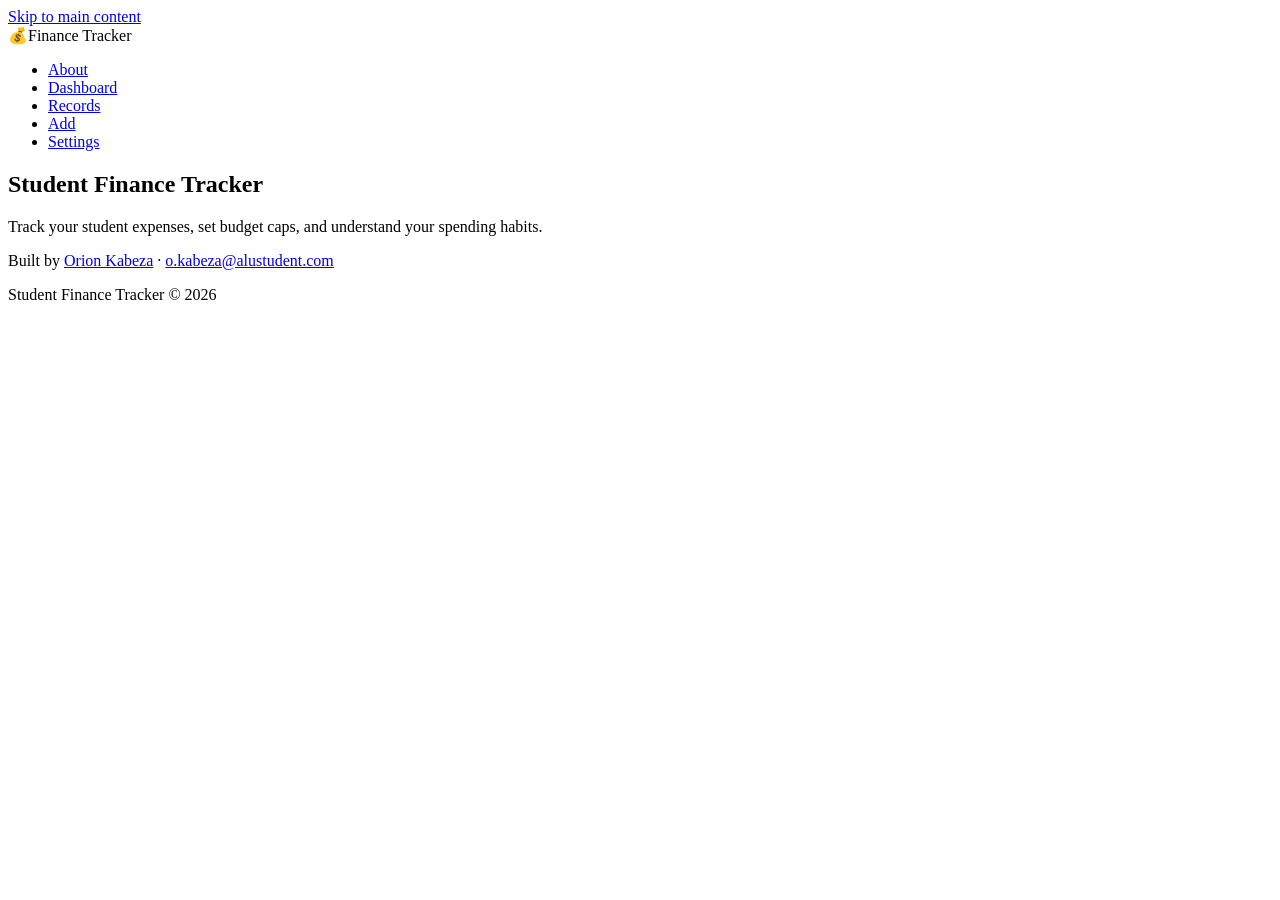
==== index.html @ 10a1bad8 "M1 – Spec & Wireframes" ====
<!DOCTYPE html>
<html lang="en">
<head>
  <meta charset="UTF-8" />
  <meta name="viewport" content="width=device-width, initial-scale=1.0" />
  <title>Student Finance Tracker</title>
  <link rel="stylesheet" href="styles/main.css" />
  <link rel="stylesheet" href="styles/components.css" />
</head>
<body>

  <!-- Skip link: lets keyboard users jump past the nav straight to content -->
  <a href="#main-content" class="skip-link">Skip to main content</a>

  <header>
    <div class="header-inner">
      <span class="logo">💰Finance Tracker</span>
      <nav aria-label="Main navigation">
        <ul role="list">
          <li><a href="#about" class="nav-link">About</a></li>
          <li><a href="#dashboard" class="nav-link">Dashboard</a></li>
          <li><a href="#records" class="nav-link">Records</a></li>
          <li><a href="#add" class="nav-link">Add</a></li>
          <li><a href="#settings" class="nav-link">Settings</a></li>
        </ul>
      </nav>
    </div>
  </header>

  <main id="main-content">

    <!-- ABOUT -->
    <section id="about" class="page-section">
      <h1>Student Finance Tracker</h1>
      <p>Track your student expenses, set budget caps, and understand your spending habits.</p>
      <p>Built by <a href="https://github.com/orionkabeza">Orion Kabeza</a> · <a href="mailto:o.kabeza@alustudent.com">o.kabeza@alustudent.com</a></p>
    </section>

    <!-- DASHBOARD -->
    <section id="dashboard" class="page-section" hidden>
      <h2>Dashboard</h2>
      <!-- Stats and chart go here in M5 -->
      <!-- ARIA live region: announces budget cap status to screen readers -->
      <div role="status" aria-live="polite" id="cap-status"></div>
    </section>

    <!-- RECORDS -->
    <section id="records" class="page-section" hidden>
      <h2>Records</h2>
      <!-- Search bar and table go here in M4 -->
    </section>

    <!-- ADD / EDIT FORM -->
    <section id="add" class="page-section" hidden>
      <h2>Add Transaction</h2>
      <!-- Form goes here in M3 -->
    </section>

    <!-- SETTINGS -->
    <section id="settings" class="page-section" hidden>
      <h2>Settings</h2>
      <!-- Currency settings go here in M6 -->
    </section>

  </main>

  <footer>
    <p>Student Finance Tracker &copy; 2026</p>
  </footer>

  <!-- Scripts loaded at the bottom so HTML is parsed first -->
  <script type="module" src="scripts/storage.js"></script>
  <script type="module" src="scripts/state.js"></script>
  <script type="module" src="scripts/validators.js"></script>
  <script type="module" src="scripts/search.js"></script>
  <script type="module" src="scripts/ui.js"></script>

</body>
</html>
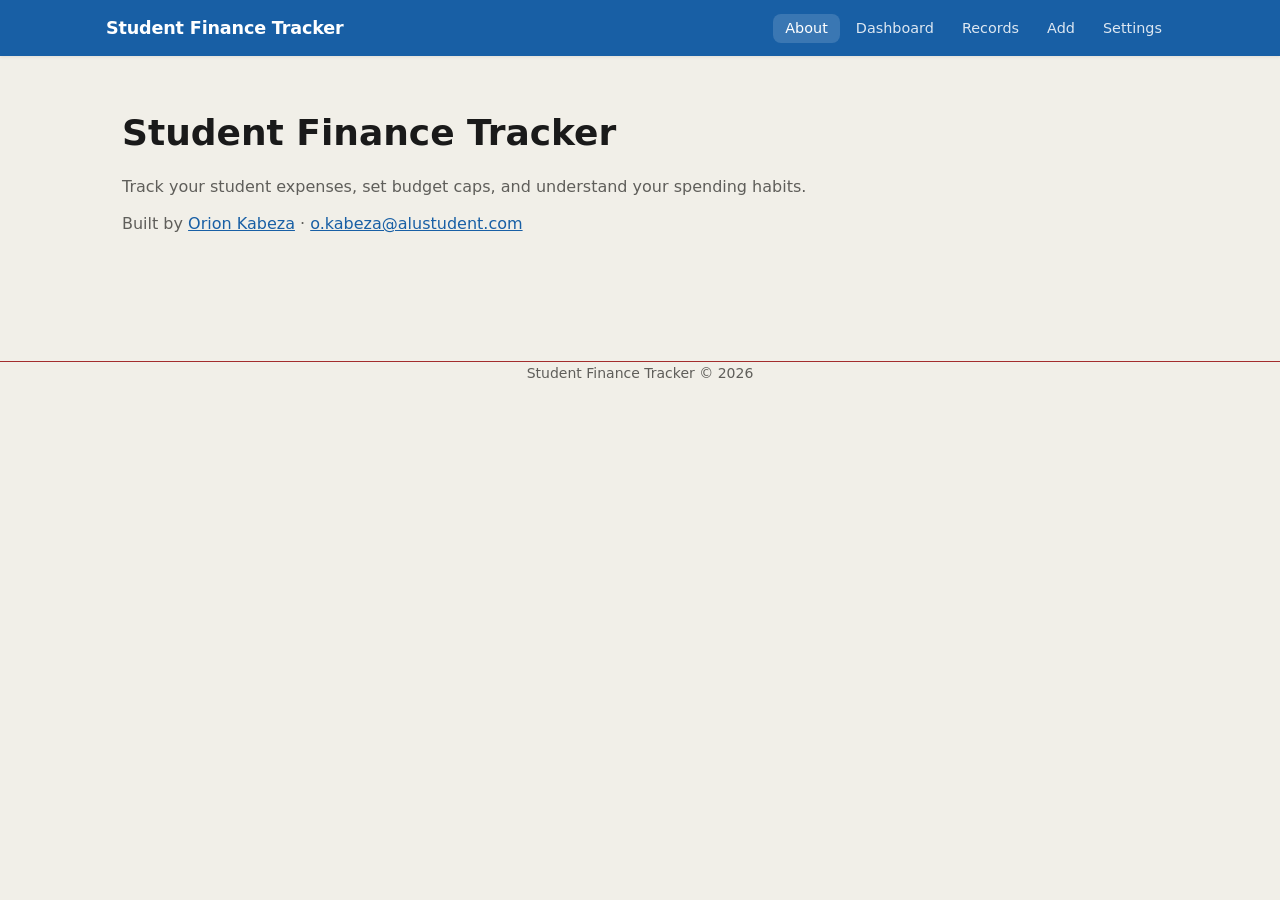
==== commit f603a9ee: "M3: regex validation, main and comonent css" ====
--- a/index.html
+++ b/index.html
@@ -1,79 +1,151 @@
-<!DOCTYPE html>
-<html lang="en">
-<head>
-  <meta charset="UTF-8" />
-  <meta name="viewport" content="width=device-width, initial-scale=1.0" />
-  <title>Student Finance Tracker</title>
-  <link rel="stylesheet" href="styles/main.css" />
-  <link rel="stylesheet" href="styles/components.css" />
-</head>
-<body>
-
-  <!-- Skip link: lets keyboard users jump past the nav straight to content -->
-  <a href="#main-content" class="skip-link">Skip to main content</a>
-
-  <header>
-    <div class="header-inner">
-      <span class="logo">💰Finance Tracker</span>
-      <nav aria-label="Main navigation">
-        <ul role="list">
-          <li><a href="#about" class="nav-link">About</a></li>
-          <li><a href="#dashboard" class="nav-link">Dashboard</a></li>
-          <li><a href="#records" class="nav-link">Records</a></li>
-          <li><a href="#add" class="nav-link">Add</a></li>
-          <li><a href="#settings" class="nav-link">Settings</a></li>
-        </ul>
-      </nav>
-    </div>
-  </header>
-
-  <main id="main-content">
-
-    <!-- ABOUT -->
-    <section id="about" class="page-section">
-      <h1>Student Finance Tracker</h1>
-      <p>Track your student expenses, set budget caps, and understand your spending habits.</p>
-      <p>Built by <a href="https://github.com/orionkabeza">Orion Kabeza</a> · <a href="mailto:o.kabeza@alustudent.com">o.kabeza@alustudent.com</a></p>
-    </section>
-
-    <!-- DASHBOARD -->
-    <section id="dashboard" class="page-section" hidden>
-      <h2>Dashboard</h2>
-      <!-- Stats and chart go here in M5 -->
-      <!-- ARIA live region: announces budget cap status to screen readers -->
-      <div role="status" aria-live="polite" id="cap-status"></div>
-    </section>
-
-    <!-- RECORDS -->
-    <section id="records" class="page-section" hidden>
-      <h2>Records</h2>
-      <!-- Search bar and table go here in M4 -->
-    </section>
-
-    <!-- ADD / EDIT FORM -->
-    <section id="add" class="page-section" hidden>
-      <h2>Add Transaction</h2>
-      <!-- Form goes here in M3 -->
-    </section>
-
-    <!-- SETTINGS -->
-    <section id="settings" class="page-section" hidden>
-      <h2>Settings</h2>
-      <!-- Currency settings go here in M6 -->
-    </section>
-
-  </main>
-
-  <footer>
-    <p>Student Finance Tracker &copy; 2026</p>
-  </footer>
-
-  <!-- Scripts loaded at the bottom so HTML is parsed first -->
-  <script type="module" src="scripts/storage.js"></script>
-  <script type="module" src="scripts/state.js"></script>
-  <script type="module" src="scripts/validators.js"></script>
-  <script type="module" src="scripts/search.js"></script>
-  <script type="module" src="scripts/ui.js"></script>
-
-</body>
-</html>
+<!DOCTYPE html>
+<html lang="en">
+<head>
+  <meta charset="UTF-8" />
+  <meta name="viewport" content="width=device-width, initial-scale=1.0" />
+  <title>Student Finance Tracker</title>
+  <link rel="stylesheet" href="styles/main.css" />
+  <link rel="stylesheet" href="styles/components.css" />
+</head>
+<body>
+
+  <!-- Skip link: lets keyboard users jump past the nav straight to content -->
+  <a href="#main-content" class="skip-link">Skip to main content</a>
+
+  <header>
+    <div class="header-inner">
+      <span class="logo">Student Finance Tracker</span>
+      <nav aria-label="Main navigation">
+        <ul role="list">
+          <li><a href="#about" class="nav-link">About</a></li>
+          <li><a href="#dashboard" class="nav-link">Dashboard</a></li>
+          <li><a href="#records" class="nav-link">Records</a></li>
+          <li><a href="#add" class="nav-link">Add</a></li>
+          <li><a href="#settings" class="nav-link">Settings</a></li>
+        </ul>
+      </nav>
+    </div>
+  </header>
+
+  <main id="main-content">
+
+    <!-- ABOUT -->
+    <section id="about" class="page-section">
+      <h1>Student Finance Tracker</h1>
+      <p>Track your student expenses, set budget caps, and understand your spending habits.</p>
+      <p>Built by <a href="https://github.com/orionkabeza">Orion Kabeza</a> · <a href="mailto:o.kabeza@alustudent.com">o.kabeza@alustudent.com</a></p>
+    </section>
+
+    <!-- DASHBOARD -->
+    <section id="dashboard" class="page-section" hidden>
+      <h2>Dashboard</h2>
+      <!-- Stats and chart go here in M5 -->
+      <!-- ARIA live region: announces budget cap status to screen readers -->
+      <div role="status" aria-live="polite" id="cap-status"></div>
+    </section>
+
+    <!-- RECORDS -->
+    <section id="records" class="page-section" hidden>
+      <h2>Records</h2>
+      <!-- Search bar and table go here in M4 -->
+    </section>
+
+    <!-- ADD / EDIT FORM -->
+    <section id="add" class="page-section" hidden>
+      <h2 id="form-title">Add Transaction</h2>
+      
+      <div role="status" aia-live="polite" id="form-status"></div>
+
+      <div class="card">
+        <form id="transaction-form" novalidate>
+            <!---novalidate turn off the browser's built in validation so that ours can run-->
+        <input type="hidden" id="edit-id" value="" />
+        <div class="from-group">
+            <label for="field-description">Description</label>
+            <input
+              type="text"
+              id="field-description"
+              name="description"
+              maxlength="120"
+              autocomplete="off"
+              aria-describedby="err-description"
+              required
+              />
+              <span class="field-error" id="err-description" aria-live="polite"></span>
+        </div>
+        
+        <div class="form-row">
+            <div class="form-group">
+              <label for="field-amount">Amount</label>
+            <input
+             type="text"
+             id="field-amount"
+             name="amount"
+             maxlength="12"
+             placeholder="RWF"
+             inputmode="decimal"
+             aria-describedby="err-amount"
+             required
+             />
+             <span class="field-error" id="err-amount" aria-live="polite"></span>
+        </div>
+
+            <div class="form-group">
+                <label for="field-category">Category</label>
+                <select id="field-category" name="category" aria-describedby="err-category" required>
+                    <option value="">--select--</option>
+                    <option value="Food">Food</option>
+                    <option value="Books">Books</option>
+                    <option value="Transport">Transport</option>
+                    <option value="Entertainment">Entertainment</option>
+                    <option value="Fees">Fees</option>
+                    <option value="Other">Other</option>
+                </select>
+                <span class="field-error" id="err-category" aria-live="polite">
+                </span>
+            </div>
+        </div>
+        <div class="form-group">
+            <label for="field-date">Date</label>
+            <input
+              type="text"
+              id="field-date"
+              name="date"
+              placeholder="YYYY-MM-DD"
+              maxlength="10"
+              aria-describedby="err-date"
+              required
+              />
+              <span class="field-error" id="err-date" aria-live="polite"></span>
+        </div>
+
+        <div class="form-actions">
+            <button type="submit" class="btn btn-primary" id="submit-btn">Save Transaction</button>
+            <button type="button" class="btn btn-outline" id="cancel-btn">Cancel</button>
+        </div>
+        </form>
+      </div>
+
+    </section>
+
+    <!-- SETTINGS -->
+    <section id="settings" class="page-section" hidden>
+      <h2>Settings</h2>
+      <!-- Currency settings go here in M6 -->
+    </section>
+
+  </main>
+
+  <footer>
+    <p>Student Finance Tracker &copy; 2026</p>
+  </footer>
+
+  <!-- Scripts loaded at the bottom so HTML is parsed first -->
+  <script type="module" src="scripts/storage.js"></script>
+  <script type="module" src="scripts/state.js"></script>
+  <script type="module" src="scripts/validators.js"></script>
+  <script type="module" src="scripts/search.js"></script>
+  <script type="module" src="scripts/ui.js"></script>
+
+</body>
+</html>
--- a/styles/main.css
+++ b/styles/main.css
@@ -0,0 +1,153 @@
+:root {
+    --color-primary: #185fa5;
+    --color-accent: #1d9e75;
+    --color-bg: #f1efe8;
+    --color-surface: #FFFFFF;
+    --color-text: #1A1A1A;
+    --color-text-muted: #5F5E5A;
+    --color-border: #A32D2D;
+
+    --font-sans: system-ui, -apple-systems, sans-serif;
+    --radius:    8px;
+    --shadow:    0 1px 3px rgba(0,0,0,0.08);
+
+    --nav-height: 56px;
+}
+
+
+*, *::before, *::after {
+    box-sizing: border-box;
+    margin: 0;
+    padding: 0;
+    
+}
+
+
+body{
+    font-family: var(--font-sans);
+    background-color: var(--color-bg);
+    color:var(--color-text);
+    font-size: 1rem;
+    line-height: 1.6;
+    min-height: 100vh;
+}
+
+.skip-link {
+    position: absolute;
+    top: -100%;
+    left: 1rem;
+    background: var(--color-primary);
+    color: #fff;
+    padding: 0.5rem 1rem;
+    border-radius: var(--radius);
+    font-weight: 500;
+    text-decoration: none;
+    z-index: 999;
+    transition: top0.2s;
+}
+.skip-link:focus {
+    top: 1rem;
+}
+
+header {
+    background: var(--color-primary);
+    color: #fff;
+    position: sticky;
+    top: 0;
+    z-index: 100;
+    height: var(--nav-height);
+    box-shadow: var(--shadow);
+}
+
+.header-inner {
+    max-width: 1100px;
+    margin: 0 auto;
+    padding: 0 1rem;
+    height: 100%;
+    display: flex;
+    align-items: center;
+    justify-content: space-between;
+}
+
+.logo {
+    font-size: 1.1rem;
+    font-weight: 600;
+    letter-spacing: -0.01em;
+}
+
+nav ul {
+    list-style: none;
+    display: flex;
+    gap: 0.25rem;
+}
+
+.nav-link {
+    color: rgba(255,255,255,0.85);
+    text-decoration: none;
+    padding: 0.4rem 0.75rem;
+    border-radius: var(--radius);
+    font-size: 0.9rem;
+    transition: background 0.15s, color 0.15s;
+}
+
+
+.nav-link:hover,
+.nav-link.active {
+    background: rgba(255,255,255,0.15);
+    color: #fff;
+}
+
+.nav-link:focus-visible {
+    outline: 2px solid #fff;
+    outline-offset: 2px;
+}
+
+main {
+    max-width: 1100px;
+    margin: 0 auto;
+    padding: 2rem 1rem;
+}
+
+.page-section {
+    animation: fadeIn 0.s ease;
+}
+
+.page-section[hidden] {
+    display: none;
+}
+
+@keyframes fadeIn {
+    from { opacity: 0; transform: translateY(6px); }
+    to   { opacity: 1; transform: translateY(0); }
+}
+
+h1 { font-size: 1.75rem; font-weight: 600; margin-bottom: 0.75rem; }
+h2 { font-size: 1.4rem; font-weight: 600; margin-bottom: 1rem; }
+h3 { font-size: 1.1rem; font-weight: 600; margin-bottom:0.5rem; }
+
+p { color: var(--color-text-muted); margin-bottom: 0.75rem; }
+a { color: var(--color-primary); }
+
+footer {
+    text-align: center;
+    padding: 2rem 1 rem;
+    color: var(--color-text-muted);
+    font-size: 0.875rem;
+    border-top: 1px solid var(--color-border);
+    margin-top: 4rem;
+}
+
+@media (min-width: 768px) {
+    main { padding: 2.5rem 2rem; }
+    h1   { font-size: 2rem; }
+}
+
+@media (min-width: 1024px) {
+    main { padding: 3rem 2rem; }
+    h1   { font-size: 2.25rem; }
+}
+
+@media (max-width: 480px) {
+    .logo { font-size: 1rem; }
+    .nav-link { padding: 0.4rem 0.5rem; font-size: 0.8rem; }
+}
--- a/styles/components.css
+++ b/styles/components.css
@@ -0,0 +1,310 @@
+/* ── Buttons ─────────────────────────────────────────────────────────────── */
+.btn {
+  display: inline-flex;
+  align-items: center;
+  gap: 0.4rem;
+  padding: 0.5rem 1.1rem;
+  border-radius: var(--radius);
+  border: none;
+  font-size: 0.9rem;
+  font-weight: 500;
+  cursor: pointer;
+  transition: opacity 0.15s, transform 0.1s;
+  text-decoration: none;
+}
+
+.btn:active { transform: scale(0.97); }
+
+.btn:focus-visible {
+  outline: 2px solid var(--color-primary);
+  outline-offset: 2px;
+}
+
+.btn-primary {
+  background: var(--color-primary);
+  color: #fff;
+}
+
+.btn-accent {
+  background: var(--color-accent);
+  color: #fff;
+}
+
+.btn-outline {
+  background: transparent;
+  color: var(--color-primary);
+  border: 1.5px solid var(--color-primary);
+}
+
+.btn-danger {
+  background: transparent;
+  color: var(--color-danger);
+  border: 1.5px solid var(--color-danger);
+}
+
+.btn:hover { opacity: 0.88; }
+
+.btn:disabled {
+  opacity: 0.45;
+  cursor: not-allowed;
+}
+
+/* ── Cards ───────────────────────────────────────────────────────────────── */
+.card {
+  background: var(--color-surface);
+  border: 1px solid var(--color-border);
+  border-radius: var(--radius);
+  padding: 1.25rem;
+  box-shadow: var(--shadow);
+}
+
+/* Stat cards used in Dashboard */
+.stat-grid {
+  display: grid;
+  grid-template-columns: repeat(auto-fit, minmax(140px, 1fr));
+  gap: 12px;
+  margin-bottom: 1.5rem;
+}
+
+.stat-card {
+  background: var(--color-surface);
+  border: 1px solid var(--color-border);
+  border-radius: var(--radius);
+  padding: 1rem;
+  text-align: center;
+}
+
+.stat-card .stat-label {
+  font-size: 0.78rem;
+  color: var(--color-text-muted);
+  text-transform: uppercase;
+  letter-spacing: 0.04em;
+  margin-bottom: 0.35rem;
+}
+
+.stat-card .stat-value {
+  font-size: 1.6rem;
+  font-weight: 600;
+  color: var(--color-primary);
+  line-height: 1.2;
+}
+
+/* ── Category badges ─────────────────────────────────────────────────────── */
+.badge {
+  display: inline-block;
+  font-size: 0.75rem;
+  font-weight: 500;
+  padding: 0.2rem 0.6rem;
+  border-radius: 999px;
+  background: #E6F1FB;
+  color: #0C447C;
+}
+
+.badge-Food        { background: #EAF3DE; color: #27500A; }
+.badge-Books       { background: #E6F1FB; color: #0C447C; }
+.badge-Transport   { background: #FAEEDA; color: #633806; }
+.badge-Entertainment { background: #EEEDFE; color: #3C3489; }
+.badge-Fees        { background: #FAECE7; color: #712B13; }
+.badge-Other       { background: #F1EFE8; color: #444441; }
+
+/* ── Forms ───────────────────────────────────────────────────────────────── */
+.form-group {
+  display: flex;
+  flex-direction: column;
+  gap: 0.3rem;
+  margin-bottom: 1rem;
+}
+
+.form-group label {
+  font-size: 0.875rem;
+  font-weight: 500;
+  color: var(--color-text);
+}
+
+.form-group input,
+.form-group select {
+  padding: 0.55rem 0.75rem;
+  border: 1.5px solid var(--color-border);
+  border-radius: var(--radius);
+  font-size: 0.95rem;
+  font-family: inherit;
+  background: var(--color-surface);
+  color: var(--color-text);
+  transition: border-color 0.15s;
+  width: 100%;
+}
+
+.form-group input:focus,
+.form-group select:focus {
+  outline: none;
+  border-color: var(--color-primary);
+  box-shadow: 0 0 0 3px rgba(24, 95, 165, 0.12);
+}
+
+/* Error state */
+.form-group input.invalid,
+.form-group select.invalid {
+  border-color: var(--color-danger);
+}
+
+/* Inline error message below the input */
+.field-error {
+  font-size: 0.8rem;
+  color: var(--color-danger);
+  min-height: 1rem;
+}
+
+.form-row {
+  display: grid;
+  grid-template-columns: 1fr 1fr;
+  gap: 1rem;
+}
+
+.form-actions {
+  display: flex;
+  gap: 0.75rem;
+  margin-top: 1.5rem;
+}
+
+/* ── Table ───────────────────────────────────────────────────────────────── */
+.table-wrapper {
+  overflow-x: auto; /* horizontal scroll on small screens */
+  border-radius: var(--radius);
+  border: 1px solid var(--color-border);
+  box-shadow: var(--shadow);
+}
+
+table {
+  width: 100%;
+  border-collapse: collapse;
+  background: var(--color-surface);
+  font-size: 0.9rem;
+}
+
+thead {
+  background: var(--color-primary);
+  color: #fff;
+}
+
+thead th {
+  padding: 0.75rem 1rem;
+  text-align: left;
+  font-weight: 500;
+  white-space: nowrap;
+}
+
+/* Sort button inside header cell */
+.sort-btn {
+  background: none;
+  border: none;
+  color: #fff;
+  font-weight: 500;
+  font-size: 0.9rem;
+  cursor: pointer;
+  display: inline-flex;
+  align-items: center;
+  gap: 0.3rem;
+  padding: 0;
+}
+
+.sort-btn:focus-visible {
+  outline: 2px solid #fff;
+  outline-offset: 2px;
+  border-radius: 2px;
+}
+
+tbody tr {
+  border-bottom: 1px solid var(--color-border);
+  transition: background 0.1s;
+}
+
+tbody tr:last-child { border-bottom: none; }
+tbody tr:hover { background: #f7f6f2; }
+
+tbody td {
+  padding: 0.7rem 1rem;
+  vertical-align: middle;
+}
+
+/* Action buttons inside table rows */
+.row-actions {
+  display: flex;
+  gap: 0.5rem;
+}
+
+/* Highlight regex search matches */
+mark {
+  background: #FFF3CD;
+  color: inherit;
+  border-radius: 2px;
+  padding: 0 1px;
+}
+
+/* ------------------- Search bar ------------------- */
+.search-bar {
+  display: flex;
+  gap: 0.75rem;
+  align-items: center;
+  margin-bottom: 1rem;
+  flex-wrap: wrap;
+}
+
+.search-bar input {
+  flex: 1;
+  min-width: 200px;
+  padding: 0.55rem 0.75rem;
+  border: 1.5px solid var(--color-border);
+  border-radius: var(--radius);
+  font-size: 0.9rem;
+  font-family: inherit;
+  background: var(--color-surface);
+}
+
+.search-bar input:focus {
+  outline: none;
+  border-color: var(--color-primary);
+  box-shadow: 0 0 0 3px rgba(24, 95, 165, 0.12);
+}
+
+.search-meta {
+  font-size: 0.8rem;
+  color: var(--color-text-muted);
+}
+
+/* ----------------- Alert / status messages ----------------------- */
+.alert {
+  padding: 0.75rem 1rem;
+  border-radius: var(--radius);
+  font-size: 0.9rem;
+  margin-bottom: 1rem;
+}
+
+.alert-info    { background: #E6F1FB; color: #0C447C; }
+.alert-success { background: #E1F5EE; color: #085041; }
+.alert-warning { background: #FAEEDA; color: #633806; }
+.alert-danger  { background: #FCEBEB; color: #791F1F; }
+
+/* ---------------- Empty state ------------------- */
+.empty-state {
+  text-align: center;
+  padding: 3rem 1rem;
+  color: var(--color-text-muted);
+}
+
+.empty-state p { margin-bottom: 1rem; }
+
+/* ----------- Responsive adjustments ---------------- */
+@media (max-width: 600px) {
+  .form-row {
+    grid-template-columns: 1fr; /* stack side-by-side fields on mobile */
+  }
+
+  .form-actions {
+    flex-direction: column;
+  }
+
+  .btn { width: 100%; justify-content: center; }
+
+  /*------To Hide less important table columns on mobile---- */
+  .col-hide-mobile { display: none; }
+}
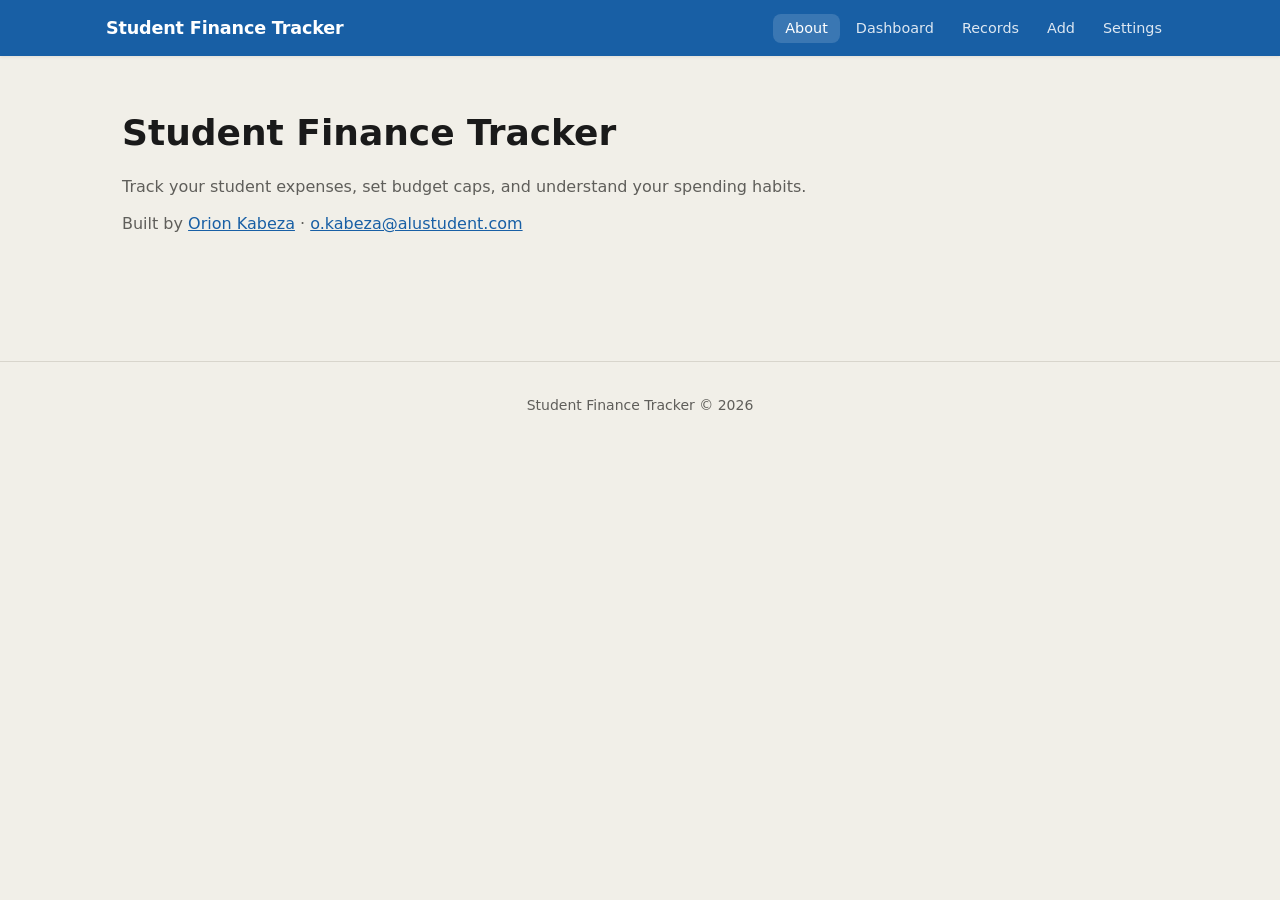
==== commit 3e5341ef: "M6: finishing touches" ====
--- a/index.html
+++ b/index.html
@@ -38,29 +38,108 @@
 
     <!-- DASHBOARD -->
     <section id="dashboard" class="page-section" hidden>
-      <h2>Dashboard</h2>
-      <!-- Stats and chart go here in M5 -->
-      <!-- ARIA live region: announces budget cap status to screen readers -->
-      <div role="status" aria-live="polite" id="cap-status"></div>
-    </section>
+  <h2>Dashboard</h2>
+
+  <!-- Budget cap input -->
+  <div class="card" style="margin-bottom:1.5rem;">
+    <div style="display:flex; align-items:center; gap:1rem; flex-wrap:wrap;">
+      <div class="form-group" style="margin:0; flex:1; min-width:180px;">
+        <label for="cap-input">Monthly Budget Cap (RWF)</label>
+        <input type="text" id="cap-input" placeholder="e.g. 50000" inputmode="decimal" />
+      </div>
+      <button class="btn btn-primary" id="cap-save-btn" style="margin-top:1.2rem;">Set Cap</button>
+    </div>
+    <!-- ARIA live: polite when under budget, assertive when over -->
+    <div id="cap-status" role="status" aria-live="polite" style="margin-top:0.75rem; font-size:0.9rem;"></div>
+  </div>
+
+  <!-- Stat cards -->
+  <div class="stat-grid">
+    <div class="stat-card">
+      <div class="stat-label">Total Transactions</div>
+      <div class="stat-value" id="stat-count">0</div>
+    </div>
+    <div class="stat-card">
+      <div class="stat-label">Total Spent (RWF)</div>
+      <div class="stat-value" id="stat-total">0</div>
+    </div>
+    <div class="stat-card">
+      <div class="stat-label">Top Category</div>
+      <div class="stat-value" style="font-size:1.1rem;" id="stat-top-cat">—</div>
+    </div>
+    <div class="stat-card">
+      <div class="stat-label">Last 7 Days (RWF)</div>
+      <div class="stat-value" id="stat-7days">0</div>
+    </div>
+  </div>
+
+  <!-- 7-day trend chart -->
+  <div class="card" style="margin-top:1.5rem;">
+    <h3 style="margin-bottom:1rem;">7-Day Spending Trend</h3>
+    <div id="chart" style="display:flex; align-items:flex-end; gap:6px; height:120px; padding:0 4px;">
+      <!-- bars inserted by JS -->
+    </div>
+    <div id="chart-labels" style="display:flex; gap:6px; margin-top:6px; padding:0 4px;">
+      <!-- labels inserted by JS -->
+    </div>
+  </div>
+
+</section>
 
     <!-- RECORDS -->
     <section id="records" class="page-section" hidden>
-      <h2>Records</h2>
-      <!-- Search bar and table go here in M4 -->
-    </section>
-
+
+  <div style="display:flex; justify-content:space-between; align-items:center; margin-bottom:1rem; flex-wrap:wrap; gap:0.75rem;">
+    <h2 style="margin:0;">Records</h2>
+    <button class="btn btn-primary" id="btn-go-add">+ Add Transaction</button>
+  </div>
+
+  <div class="search-bar">
+    <input
+      type="text"
+      id="search-input"
+      placeholder="Search with text or regex..."
+      aria-label="Search transactions"
+    />
+    <label style="font-size:0.85rem; display:flex; align-items:center; gap:0.4rem;">
+      <input type="checkbox" id="search-case" /> Case sensitive
+    </label>
+  </div>
+
+  <div class="search-meta" id="search-meta" role="status" aria-live="polite"></div>
+
+  <div class="table-wrapper">
+    <table>
+      <thead>
+        <tr>
+          <th><button class="sort-btn" data-sort="description">Description ↕</button></th>
+          <th class="col-hide-mobile"><button class="sort-btn" data-sort="category">Category ↕</button></th>
+          <th><button class="sort-btn" data-sort="amount">Amount ↕</button></th>
+          <th><button class="sort-btn" data-sort="date">Date ↕</button></th>
+          <th>Actions</th>
+        </tr>
+      </thead>
+      <tbody id="records-tbody"></tbody>
+    </table>
+  </div>
+
+  <div class="empty-state" id="empty-state" hidden>
+    <p>No transactions yet.</p>
+    <button class="btn btn-primary" id="btn-empty-add">+ Add your first transaction</button>
+  </div>
+
+</section>
     <!-- ADD / EDIT FORM -->
     <section id="add" class="page-section" hidden>
       <h2 id="form-title">Add Transaction</h2>
       
-      <div role="status" aia-live="polite" id="form-status"></div>
+      <div role="status" aria-live="polite" id="form-status"></div>
 
       <div class="card">
         <form id="transaction-form" novalidate>
             <!---novalidate turn off the browser's built in validation so that ours can run-->
         <input type="hidden" id="edit-id" value="" />
-        <div class="from-group">
+        <div class="form-group">
             <label for="field-description">Description</label>
             <input
               type="text"
@@ -130,9 +209,43 @@
 
     <!-- SETTINGS -->
     <section id="settings" class="page-section" hidden>
-      <h2>Settings</h2>
-      <!-- Currency settings go here in M6 -->
-    </section>
+  <h2>Settings</h2>
+
+  <!-- Currency -->
+  <div class="card" style="margin-bottom:1.5rem;">
+    <h3>Currency & Exchange Rates</h3>
+    <p>Base currency is RWF. Set manual rates for conversion.</p>
+    <div class="form-row" style="margin-top:1rem;">
+      <div class="form-group">
+        <label for="rate-usd">1 USD = RWF</label>
+        <input type="text" id="rate-usd" placeholder="e.g. 1300" inputmode="decimal" />
+      </div>
+      <div class="form-group">
+        <label for="rate-eur">1 EUR = RWF</label>
+        <input type="text" id="rate-eur" placeholder="e.g. 1400" inputmode="decimal" />
+      </div>
+    </div>
+    <div class="form-actions">
+      <button class="btn btn-primary" id="save-rates-btn">Save Rates</button>
+    </div>
+    <div id="rates-status" role="status" aria-live="polite" style="margin-top:0.5rem; font-size:0.875rem;"></div>
+  </div>
+
+  <!-- Import / Export -->
+  <div class="card">
+    <h3>Import / Export Data</h3>
+    <p>Export your transactions as JSON or import from a previously exported file.</p>
+    <div class="form-actions" style="margin-top:1rem;">
+      <button class="btn btn-accent" id="export-btn">Export JSON</button>
+      <label class="btn btn-outline" style="cursor:pointer;">
+        Import JSON
+        <input type="file" id="import-input" accept=".json" style="display:none;" />
+      </label>
+    </div>
+    <div id="import-status" role="status" aria-live="polite" style="margin-top:0.75rem; font-size:0.875rem;"></div>
+  </div>
+
+</section>
 
   </main>
 
@@ -146,6 +259,8 @@
   <script type="module" src="scripts/validators.js"></script>
   <script type="module" src="scripts/search.js"></script>
   <script type="module" src="scripts/ui.js"></script>
+  <script type="module" src="scripts/dashboard.js"></script>
+  <script type="module" src="scripts/settings.js"></script>
 
 </body>
 </html>
--- a/styles/main.css
+++ b/styles/main.css
@@ -5,9 +5,10 @@
     --color-surface: #FFFFFF;
     --color-text: #1A1A1A;
     --color-text-muted: #5F5E5A;
-    --color-border: #A32D2D;
+    --color-border: #D8D5CC;
+    --color-danger: #A32D2D;
 
-    --font-sans: system-ui, -apple-systems, sans-serif;
+    --font-sans: system-ui, -apple-system, sans-serif;
     --radius:    8px;
     --shadow:    0 1px 3px rgba(0,0,0,0.08);
 
@@ -43,7 +44,7 @@
     font-weight: 500;
     text-decoration: none;
     z-index: 999;
-    transition: top0.2s;
+    transition: top 0.2s;
 }
 .skip-link:focus {
     top: 1rem;
@@ -109,7 +110,7 @@
 }
 
 .page-section {
-    animation: fadeIn 0.s ease;
+    animation: fadeIn 0.3s ease;
 }
 
 .page-section[hidden] {
@@ -130,7 +131,7 @@
 
 footer {
     text-align: center;
-    padding: 2rem 1 rem;
+    padding: 2rem 1rem;
     color: var(--color-text-muted);
     font-size: 0.875rem;
     border-top: 1px solid var(--color-border);
@@ -151,3 +152,11 @@
     .logo { font-size: 1rem; }
     .nav-link { padding: 0.4rem 0.5rem; font-size: 0.8rem; }
 }
+.stat-card {
+  transition: transform 0.15s ease, box-shadow 0.15s ease;
+}
+
+.stat-card:hover {
+  transform: translateY(-2px);
+  box-shadow: 0 4px 12px rgba(0,0,0,0.1);
+}
